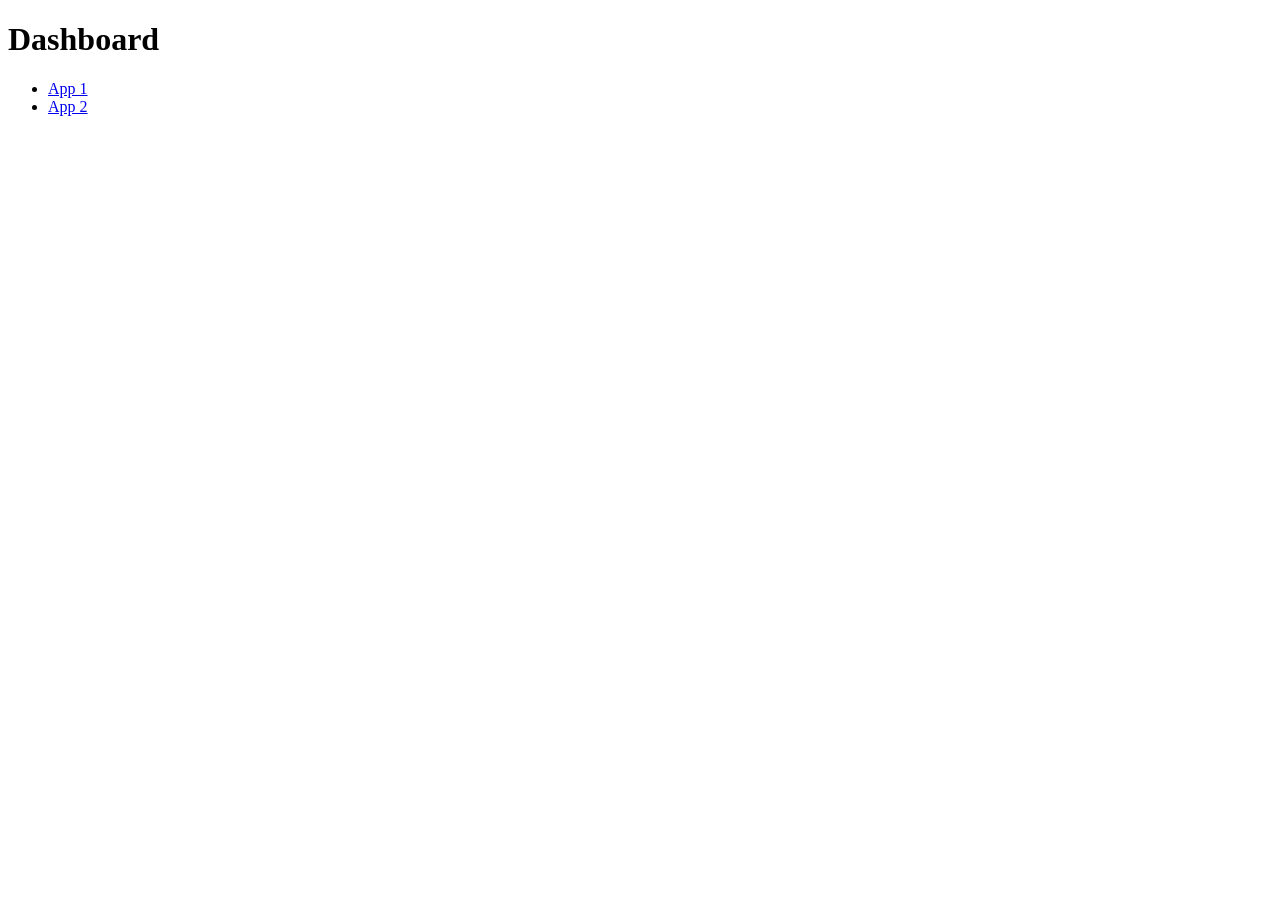
==== infra/nginx/html/index.html @ 512cc065 "authelkia" ====
<!doctype html>
<html lang="es">
<head>
  <meta charset="utf-8" />
  <meta name="viewport" content="width=device-width,initial-scale=1" />
  <title>Dashboard</title>
</head>
<body>
  <h1>Dashboard</h1>
  <ul>
    <li><a href="/apps/app1/">App 1</a></li>
    <li><a href="/apps/app2/">App 2</a></li>
  </ul>
</body>
</html>
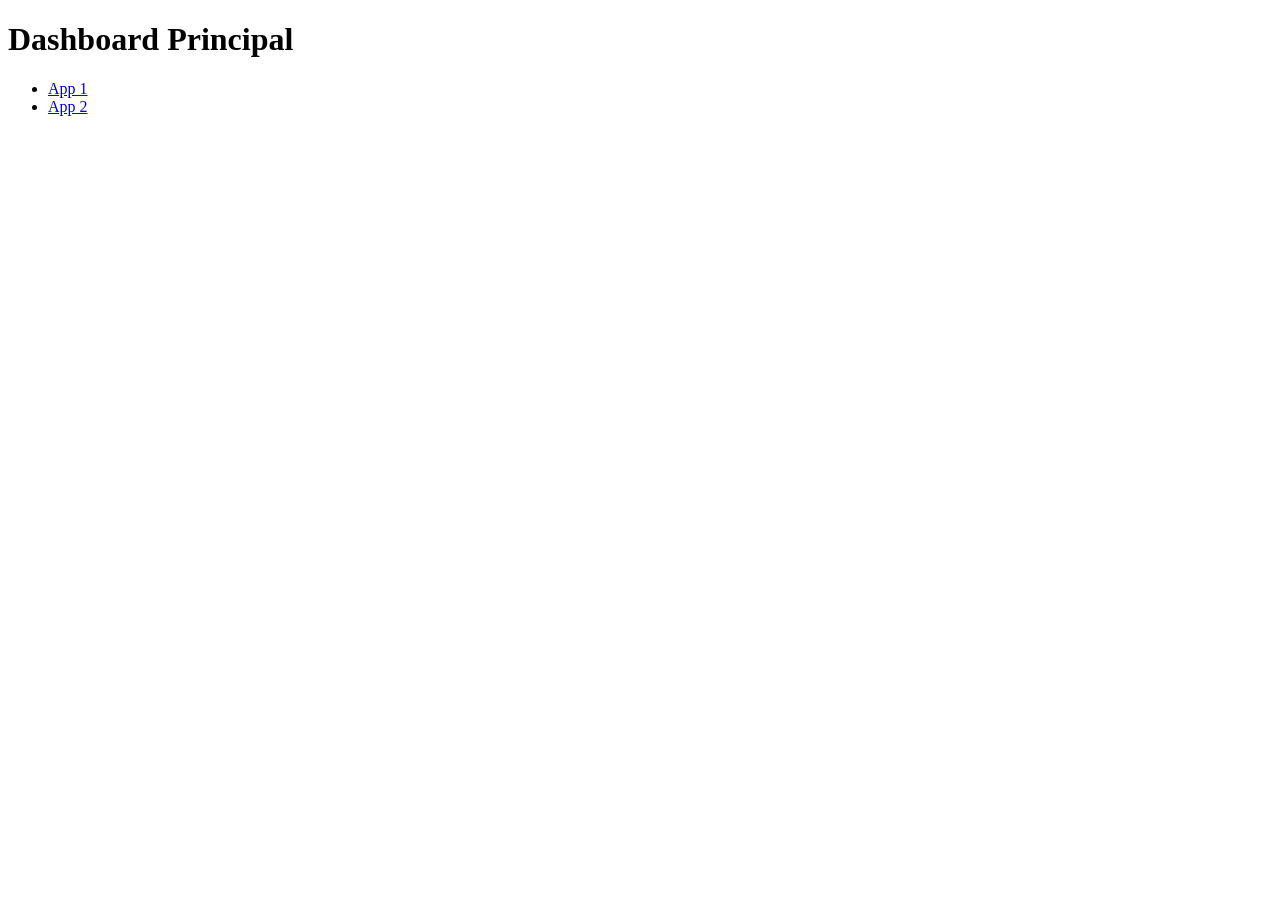
==== commit 89e2f99c: "subida" ====
--- a/infra/nginx/html/index.html
+++ b/infra/nginx/html/index.html
@@ -6,7 +6,7 @@
   <title>Dashboard</title>
 </head>
 <body>
-  <h1>Dashboard</h1>
+  <h1>Dashboard Principal</h1>
   <ul>
     <li><a href="/apps/app1/">App 1</a></li>
     <li><a href="/apps/app2/">App 2</a></li>
